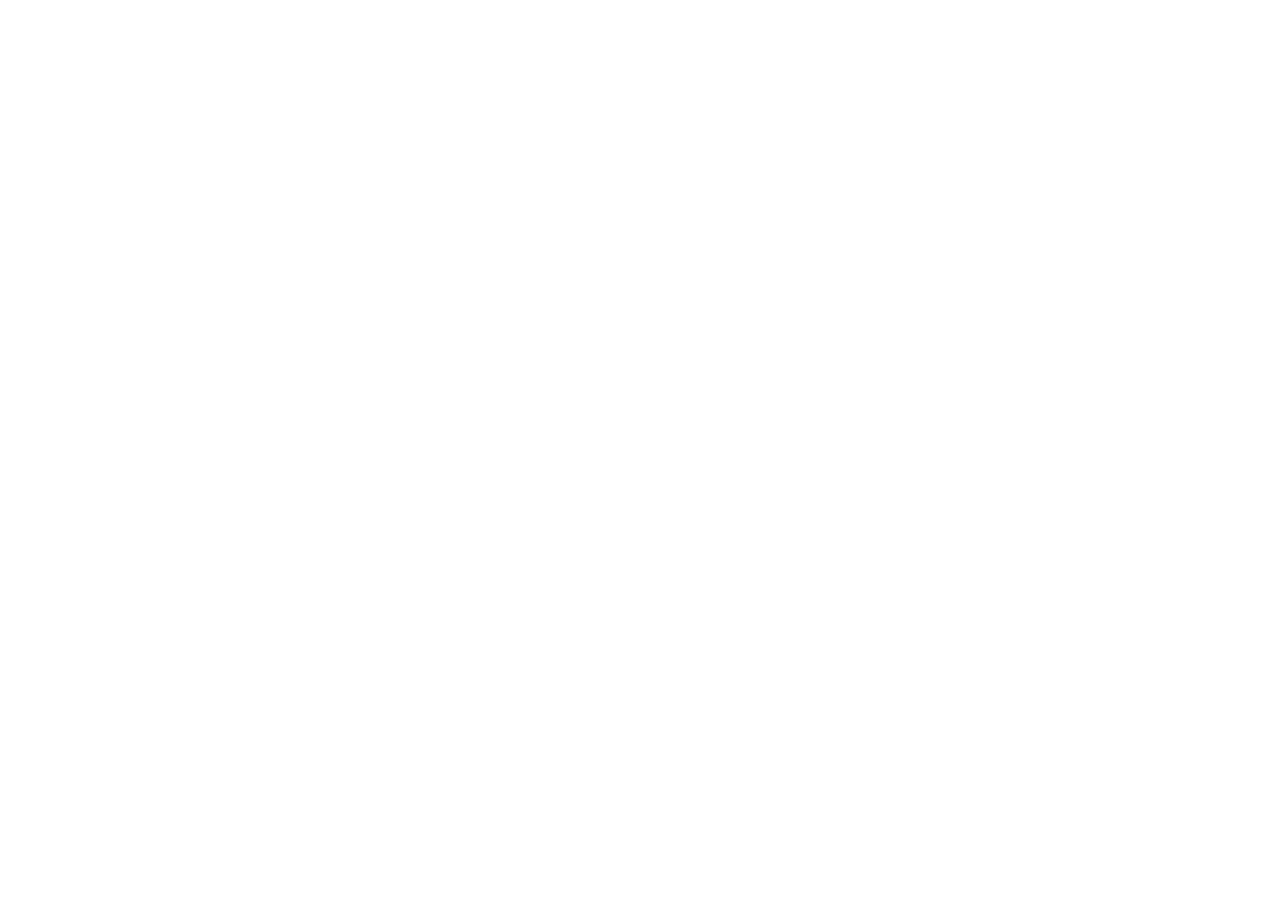
==== test.html @ 7bb35316 "basic html layout" ====
<!DOCTYPE html>
<html lang="en">
  <head>
    <meta charset="UTF-8" />
    <meta http-equiv="X-UA-Compatible" content="IE=edge" />
    <meta name="viewport" content="width=device-width, initial-scale=1.0" />
    <title>Document</title>
  </head>
  <body>
    <script src="/lib/sara.js"></script>
    <script src="src/note.js"></script>
    <script src="test/note-test.js"></script>
  </body>
</html>
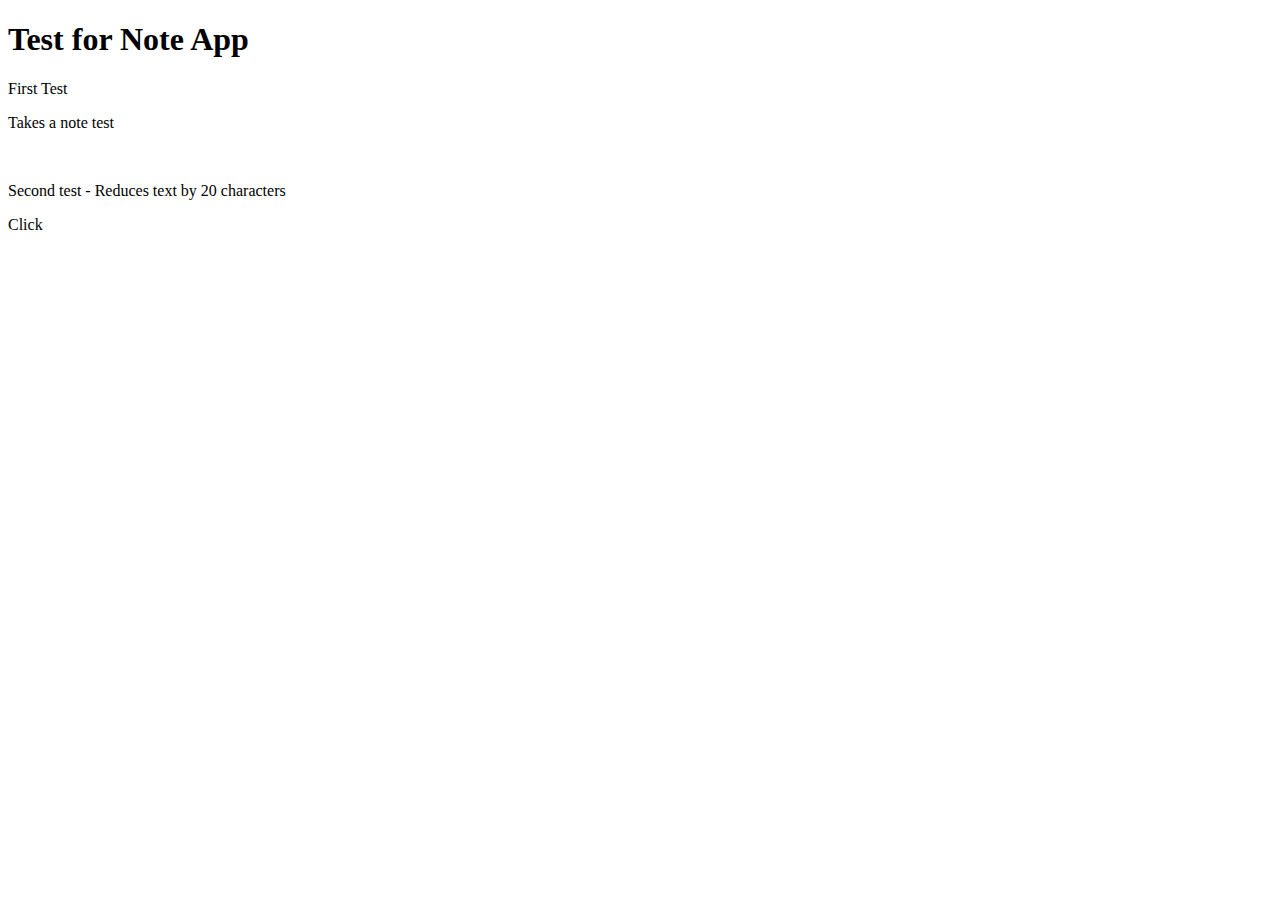
==== commit 4f2e1f08: "Remade first test and added to HTML" ====
--- a/test.html
+++ b/test.html
@@ -1,14 +1,21 @@
 <!DOCTYPE html>
 <html lang="en">
-  <head>
-    <meta charset="UTF-8" />
-    <meta http-equiv="X-UA-Compatible" content="IE=edge" />
-    <meta name="viewport" content="width=device-width, initial-scale=1.0" />
-    <title>Document</title>
-  </head>
-  <body>
-    <script src="/lib/sara.js"></script>
-    <script src="src/note.js"></script>
-    <script src="test/note-test.js"></script>
-  </body>
-</html>
+<head>
+  <meta charset="UTF-8">
+  <meta http-equiv="X-UA-Compatible" content="IE=edge">
+  <meta name="viewport" content="width=device-width, initial-scale=1.0">
+  <title>Test</title>
+</head>
+
+<body>
+  <h1>Test for Note App</h1>
+  <!-- <script type="text/javascript" src="test/new-test.js"></script> -->
+  <p>First Test</p>
+  <p id="first-test">Takes a note test</p>
+  <br>
+  <p>Second test - Reduces text by 20 characters</p>
+  <p id="second-test">Click</p>
+  <script type="text/javascript" src="src/note.js"></script>
+  <script type="text/javascript" src="test/note-test.js"></script>
+</body>
+</html>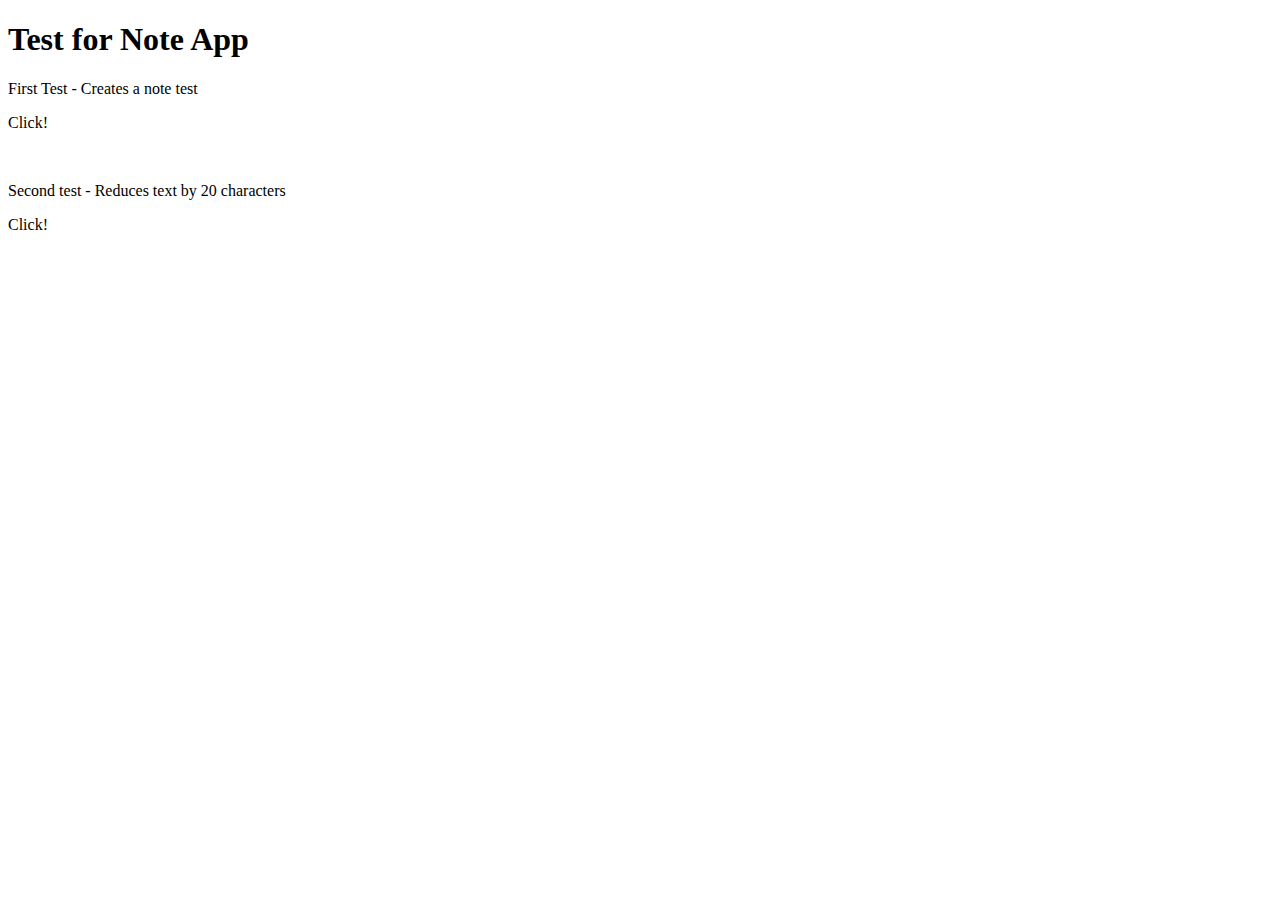
==== commit d8d7b93e: "Added second test to HTML" ====
--- a/test.html
+++ b/test.html
@@ -10,11 +10,11 @@
 <body>
   <h1>Test for Note App</h1>
   <!-- <script type="text/javascript" src="test/new-test.js"></script> -->
-  <p>First Test</p>
-  <p id="first-test">Takes a note test</p>
+  <p>First Test - Creates a note test</p>
+  <p id="first-test">Click!</p>
   <br>
   <p>Second test - Reduces text by 20 characters</p>
-  <p id="second-test">Click</p>
+  <p id="second-test">Click!</p>
   <script type="text/javascript" src="src/note.js"></script>
   <script type="text/javascript" src="test/note-test.js"></script>
 </body>
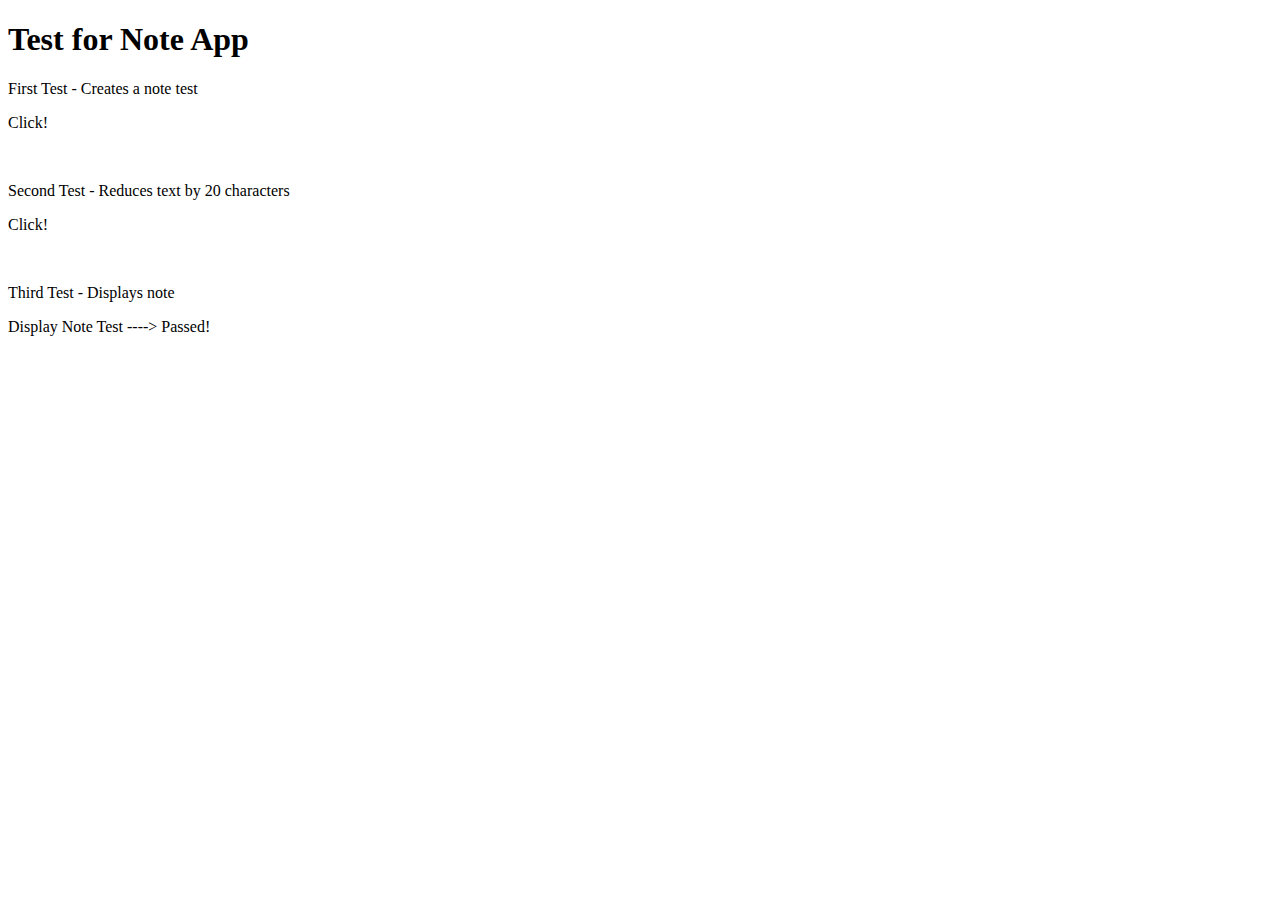
==== commit 6cf8e5dd: "Updated README to include test screenshot and class diagram" ====
--- a/test.html
+++ b/test.html
@@ -13,8 +13,11 @@
   <p>First Test - Creates a note test</p>
   <p id="first-test">Click!</p>
   <br>
-  <p>Second test - Reduces text by 20 characters</p>
+  <p>Second Test - Reduces text by 20 characters</p>
   <p id="second-test">Click!</p>
+  <br>
+  <p>Third Test - Displays note</p>
+  <p id="third-test">Display Note Test ----> Passed!</p>
   <script type="text/javascript" src="src/note.js"></script>
   <script type="text/javascript" src="test/note-test.js"></script>
 </body>
